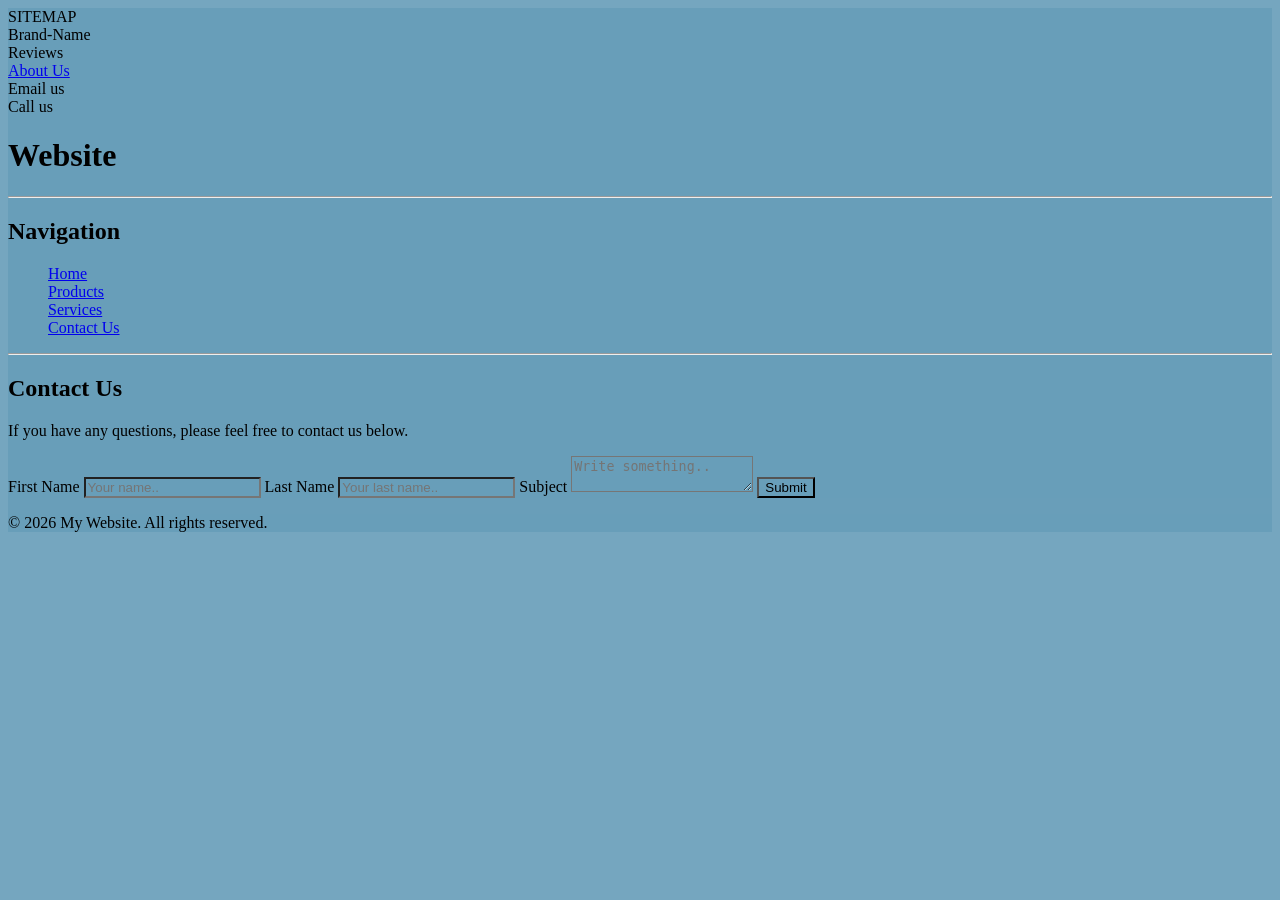
==== contact.html @ 9e912325 "Repository cloned and Content uploaded." ====
<!DOCTYPE html>
<html lang="en">
<head>
    <meta charset="UTF-8">
    <meta name="viewport" content="width=device-width, initial-scale=1.0">
    <link rel="stylesheet" href="style.css">
    <title>My Website</title>
</head>
<body>
  <main>
    <!-- This is the header section of the website -->
    <header>
      <div class="container">
        <div class="box-1">SITEMAP </div>
        <div class="box">Brand-Name</div>
        <div class="box">Reviews</div>
        <div class="box" id="About"><a href="#About">About Us</a></div>
        <div class="box">Email us</div>
        <div class="box">Call us</div>
      </div>
      <h1>Website</h1>
    </header>
    <hr>
    <!-- This is the section for the Navigation Bar content -->
    <section>
      <h2>Navigation</h2>
        <div class="container">
          <ul>
            <div class="box"><a href="index.html">Home</a></div>
            <div class="box"><a href="products.html">Products</a></div>
            <div class="box"><a href="services.html">Services</a></div>
            <div class="box"><a href="contact.html">Contact Us</a></div>
          </ul>
        </div>
    </section>
    <hr>
    <!-- This is the section for the Contact Us content -->
    <section>
      <h2>Contact Us</h2>
      <p>If you have any questions, please feel free to contact us below.</p>
      <div class="container">
  <form action="action_page.php">
    <label for="fname">First Name</label>
    <input type="text" id="fname" name="firstname" placeholder="Your name..">
    <label for="lname">Last Name</label>
    <input type="text" id="lname" name="lastname" placeholder="Your last name..">
    </select>
    <label for="subject">Subject</label>
    <textarea id="subject" name="subject" placeholder="Write something.."></textarea>
    <input type="submit" value="Submit">
  </form>
</div>
    </section>
  </main>
  <!-- This is the footer section of the website -->
  <footer>
    <p>&copy; 2026 My Website. All rights reserved.</p>
  </footer>
</body>
</html>
---- style.css ----
:root {
    --primary-color: #699eb9e9; /* Primary color variable */
    --secondary-color: #ff000083; /* Secondary color variable */
    --tertiary-color: #d7c81c; /* Tertiary color variable */
}

* {
  background-color: var(--primary-color);
}

.flex-container {
  display: flex;
  justify-content: space-between; /* Pushes left and right sections to opposite edges */
  align-items: center; /* Vertically centers the items */
  width: 100%;
  flex-wrap: wrap; /* Allows items to wrap to the next line on smaller screens */
}

.group-right {
  display: flex;
  gap: 30px; /* Adds space between Item 2 and Item 3 */
}
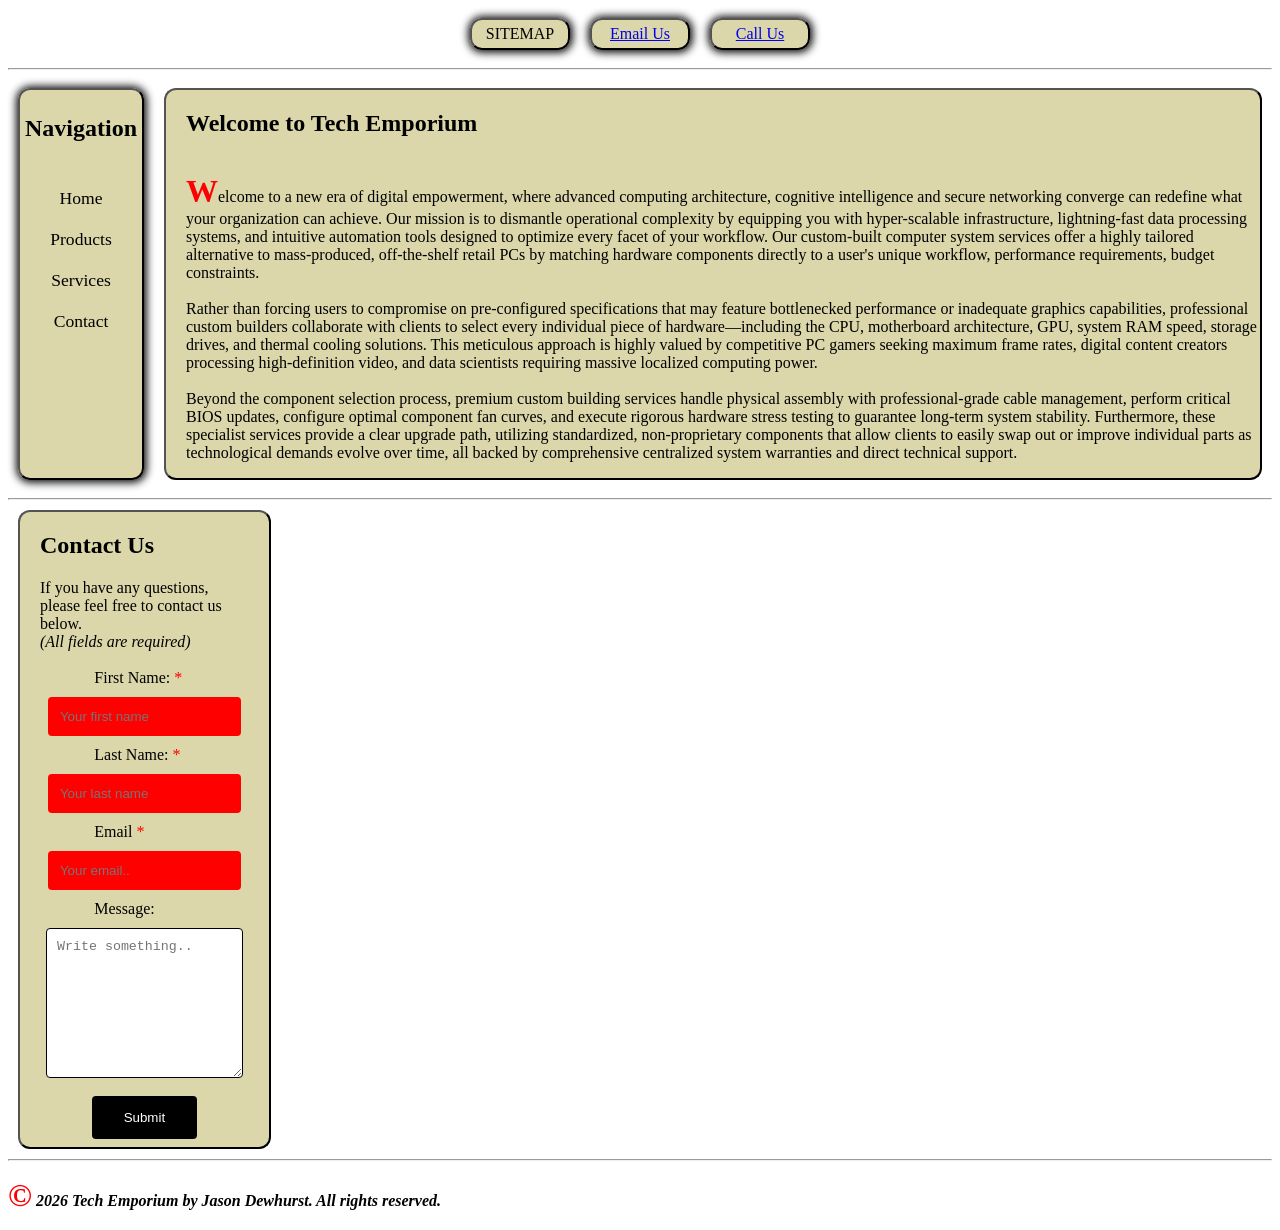
==== commit 399e3cef: "files completed and committed for submission" ====
--- a/contact.html
+++ b/contact.html
@@ -8,53 +8,89 @@
 </head>
 <body>
   <main>
-    <!-- This is the header section of the website -->
+     <!-- This is the header section of the website -->
     <header>
-      <div class="container">
-        <div class="box-1">SITEMAP </div>
-        <div class="box">Brand-Name</div>
-        <div class="box">Reviews</div>
-        <div class="box" id="About"><a href="#About">About Us</a></div>
-        <div class="box">Email us</div>
-        <div class="box">Call us</div>
-      </div>
-      <h1>Website</h1>
+    <div class="container">
+      <div class="pulse">SITEMAP</div>
+      <div class="pulse"><a href="mailto:jd.jsuk1@gmail.com">Email Us</a></div>
+      <div class="pulse"><a href="tel:07300394006" target="_blank">Call Us</a></div>
+   </div>
     </header>
     <hr>
     <!-- This is the section for the Navigation Bar content -->
     <section>
-      <h2>Navigation</h2>
-        <div class="container">
-          <ul>
-            <div class="box"><a href="index.html">Home</a></div>
-            <div class="box"><a href="products.html">Products</a></div>
-            <div class="box"><a href="services.html">Services</a></div>
-            <div class="box"><a href="contact.html">Contact Us</a></div>
+      <div class="navbox">
+        <!-- All your nav stuff here -->
+        <nav class="sidebar-navbar">
+          <h2 style="background-color: transparent;">Navigation</h2>
+          <ul class="nav-links">
+            <li><a href="index.html" target="_blank">Home</a></li>
+            <li><a href="products.html" target="_blank">Products</a></li>
+            <li><a href="services.html" target="_blank">Services</a></li>
+            <li><a href="contact.html" target="_blank">Contact</a></li>
           </ul>
+        </nav>
+        <div class="contentbox">
+          <!-- All your content here -->
+          <h1>Welcome to Tech Emporium</h1>
+          <p>Welcome to a new era of digital empowerment, where advanced computing architecture, cognitive intelligence
+             and secure networking converge can redefine what your organization can achieve. Our mission is to dismantle
+             operational complexity by equipping you with hyper-scalable infrastructure, lightning-fast data processing
+             systems, and intuitive automation tools designed to optimize every facet of your workflow.
+             Our custom-built computer system services offer a highly tailored alternative to mass-produced, off-the-shelf
+             retail PCs by matching hardware components directly to a user's unique workflow, performance requirements,
+             budget constraints.
+             <br>
+             <br>
+             Rather than forcing users to compromise on pre-configured specifications that may feature bottlenecked performance
+             or inadequate graphics capabilities, professional custom builders collaborate with clients to select every individual
+             piece of hardware—including the CPU, motherboard architecture, GPU, system RAM speed, storage drives, and thermal cooling solutions.
+             This meticulous approach is highly valued by competitive PC gamers seeking maximum frame rates, digital content creators
+             processing high-definition video, and data scientists requiring massive localized computing power.
+             <br>
+             <br>
+             Beyond the component selection process, premium custom building services handle physical assembly with professional-grade
+             cable management, perform critical BIOS updates, configure optimal component fan curves, and execute rigorous hardware
+             stress testing to guarantee long-term system stability.
+             Furthermore, these specialist services provide a clear upgrade path, utilizing standardized, non-proprietary components that
+             allow clients to easily swap out or improve individual parts as technological demands evolve over time, all backed by comprehensive
+             centralized system warranties and direct technical support.</p>
         </div>
+      </div>
     </section>
     <hr>
-    <!-- This is the section for the Contact Us content -->
-    <section>
-      <h2>Contact Us</h2>
-      <p>If you have any questions, please feel free to contact us below.</p>
-      <div class="container">
-  <form action="action_page.php">
-    <label for="fname">First Name</label>
-    <input type="text" id="fname" name="firstname" placeholder="Your name..">
-    <label for="lname">Last Name</label>
-    <input type="text" id="lname" name="lastname" placeholder="Your last name..">
-    </select>
-    <label for="subject">Subject</label>
-    <textarea id="subject" name="subject" placeholder="Write something.."></textarea>
-    <input type="submit" value="Submit">
-  </form>
-</div>
-    </section>
-  </main>
-  <!-- This is the footer section of the website -->
+  <!-- This is the section for the Contact Us content -->
+  <section>
+  <div class="formcontentbox">
+    <h2>Contact Us</h2>
+      If you have any questions, please feel free to contact us below.
+      <br>
+      <em>(All fields are required)</em>
+      <br>
+    <div class="responsive-form">
+      <form action="/action_page.php">
+        <label class="form-label required" for="fname">First Name:</label>
+        <input type="text" id="fname" name="fname" placeholder="Your first name" required>
+
+        <label class="form-label required" for="lname">Last Name:</label>
+        <input type="text" id="lname" name="lname" placeholder="Your last name" required>
+
+        <label class="form-label required" for="email">Email</label>
+        <input type="text" id="email" name="email" placeholder="Your email.." required>
+
+        <label for="message">Message:</label>
+        <textarea id="message" name="message" placeholder="Write something.." required></textarea>
+
+        <input type="submit" value="Submit">
+      </form>
+    </div>
+  </div>
+  </section>
+</main>
+<hr>
+<!-- This is the footer section of the website -->
   <footer>
-    <p>&copy; 2026 My Website. All rights reserved.</p>
-  </footer>
+    <p>&copy; <em><strong>2026 Tech Emporium by Jason Dewhurst. All rights reserved.</strong></em></p>
+</footer>
 </body>
 </html>
--- a/style.css
+++ b/style.css
@@ -1,22 +1,192 @@
 :root {
-    --primary-color: #699eb9e9; /* Primary color variable */
-    --secondary-color: #ff000083; /* Secondary color variable */
-    --tertiary-color: #d7c81c; /* Tertiary color variable */
+    --primary-color: #699eb9; /* Primary color variable */
+    --secondary-color: #ff0000; /* Secondary color variable */
+    --tertiary-color: #c5bf769e; /* Tertiary color variable */
+    --border-color: #000000; /* Border color variable */
 }
 
-* {
-  background-color: var(--primary-color);
+* { /* Universal */
+  box-sizing: border-box;
 }
 
-.flex-container {
-  display: flex;
-  justify-content: space-between; /* Pushes left and right sections to opposite edges */
-  align-items: center; /* Vertically centers the items */
-  width: 100%;
-  flex-wrap: wrap; /* Allows items to wrap to the next line on smaller screens */
+p::first-letter {
+  font-size: 2rem;
+  font-weight: bold;
+  color: var(--secondary-color);
 }
 
-.group-right {
+/* Responsive form code */
+form {
   display: flex;
-  gap: 30px; /* Adds space between Item 2 and Item 3 */
+  flex-wrap: wrap;
+  justify-content: center;
+}
+
+label {
+  min-width: 48%;
+  margin-bottom: 10px;
+}
+
+input[type=text], select {
+  min-width: 45%;
+  margin-bottom: 10px;
+  border: 1px solid var(--border-color);
+  border-radius: 4px;
+  padding: 10px;
+}
+
+textarea {
+  min-width: 45%;
+  height: 150px;
+  margin-bottom: 10px;
+  border: 1px solid var(--border-color);
+  border-radius: 4px;
+  padding: 10px;
+}
+
+input[type=submit] {
+  width: 50%;
+  background-color: var(--border-color);
+  color: white;
+  padding: 14px;
+  margin: 8px 0;
+  border: none;
+  border-radius: 4px;
+  cursor: pointer;
+}
+
+input[type=submit]:hover {
+  background-color: var(--secondary-color);
+  color: #ffffff;
+}
+
+fieldset:invalid {
+  border: 2px dotted var(--secondary-color);
+  background-color: var(--secondary-color);
+}
+
+input:invalid {
+  border: 2px dotted var(--secondary-color);
+  background-color: var(--secondary-color);
+}
+
+@media screen and (max-width: 600px) {
+  label,
+  input[type=text],
+  input[type=submit],
+  select, textarea {
+    flex: 100%;
+    min-width: 100%;
+  }
+}
+
+.container {
+  display: flex;
+  flex-direction: row; /* Arranges items in a row */
+  flex-wrap: wrap; /* Allows items to wrap to the next line if necessary */
+  justify-content: center; /* Centers the items horizontally */
+}
+
+.container div {
+  box-shadow: 0.5px 0.5px 8px 2px var(--border-color); /* Adds a shadow effect to each item */
+  border-radius: 12px; /* Adds rounded corners to each item */
+  box-sizing: border-box; /* Ensures padding and border are included in the width */
+  border: 2px outset var(--border-color); /* Adds a border to each item */
+  width: 100px; /* Each item takes up one-third of the container */
+  margin: 10px; /* Adds some space between items */
+  padding: 5px; /* Adds some padding inside each item */
+  text-align: center; /* Centers the text within each item */
+  background-color: var(--tertiary-color); /* Sets the background color for each item */
+}
+
+.pulse:hover {
+  width: 100px;
+  background-color: var(--tertiary-color);
+  animation: pulse 2.2s infinite;
+}
+
+@keyframes pulse {
+  0% {
+    transform: scale(1);
+    opacity: 1;
+  }
+  50% {
+    transform: scale(1.2);
+    opacity: 0.7;
+  }
+  100% {
+    transform: scale(1);
+    opacity: 1;
+  }
+}
+
+.required::after {
+  content: " *";
+  color: var(--secondary-color);
+}
+
+/* Vertical Sidebar Container */
+.sidebar-navbar {
+  display: flex;
+  flex-direction: column; /* Stacks items vertically */
+  width: 300px; /* Adjusts width to fit content */
+  box-shadow: 0.5px 0.5px 8px 2px var(--border-color); /* Adds a shadow effect to each item */
+  border-radius: 12px; /* Adds rounded corners to each item */
+  box-sizing: border-box; /* Ensures padding and border are included in the width */
+  border: 2px outset var(--border-color); /* Adds a border to each item */
+  margin: 10px;
+  padding: 5px; /* Adds some padding inside each item */
+  text-align: center; /* Centers the text within each item */
+  background-color: var(--tertiary-color);
+  text-decoration: none;
+}
+
+/* Links Container */
+.nav-links {
+  display: flex;
+  flex-direction: column; /* Stacks individual links */
+  list-style: none; /* Removes bullet points */
+  padding: 0;
+}
+
+/* Interactive Navigation Links */
+.nav-links a {
+  color: var(--border-color); /* Sets link color */
+  text-decoration: none;
+  font-size: 1.1rem;
+  display: block;
+  padding: 10px;
+  border-radius: 4px;
+}
+
+/* Hover State */
+.nav-links a:hover {
+  background-color: var(--border-color);
+  color: #ffffff;
+}
+
+.navbox {
+  display: flex;
+}
+
+.contentbox { 
+  display: flex;
+  flex-direction: column;
+  margin: 10px;
+  padding-left: 20px;
+  border: 2px outset var(--border-color);
+  border-radius: 12px;
+  background-color: var(--tertiary-color);
+}
+
+.formcontentbox { 
+  display: flex;
+  flex-direction: column;
+  width: 20%;
+  margin: 10px;
+  padding-left: 20px;
+  padding-right: 20px;
+  border: 2px outset var(--border-color);
+  border-radius: 12px;
+  background-color: var(--tertiary-color);
 }
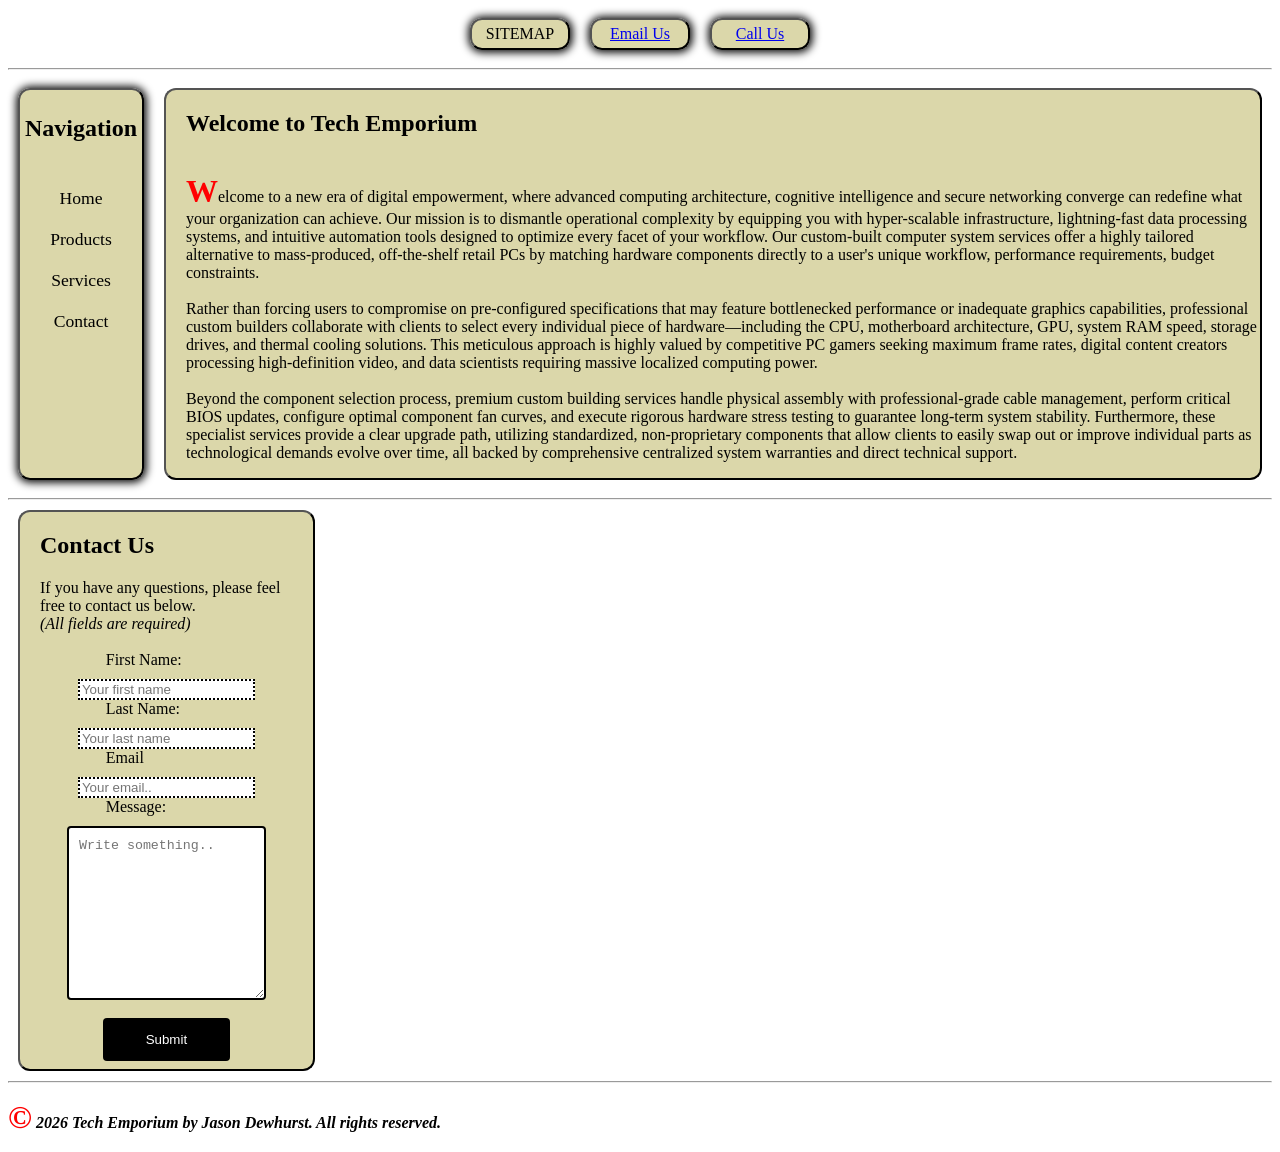
==== commit 83b4c2fc: "final edits" ====
--- a/contact.html
+++ b/contact.html
@@ -69,13 +69,13 @@
       <br>
     <div class="responsive-form">
       <form action="/action_page.php">
-        <label class="form-label required" for="fname">First Name:</label>
+        <label for="fname">First Name:</label>
         <input type="text" id="fname" name="fname" placeholder="Your first name" required>
 
-        <label class="form-label required" for="lname">Last Name:</label>
+        <label for="lname">Last Name:</label>
         <input type="text" id="lname" name="lname" placeholder="Your last name" required>
 
-        <label class="form-label required" for="email">Email</label>
+        <label for="email">Email</label>
         <input type="text" id="email" name="email" placeholder="Your email.." required>
 
         <label for="message">Message:</label>
--- a/style.css
+++ b/style.css
@@ -3,10 +3,6 @@
     --secondary-color: #ff0000; /* Secondary color variable */
     --tertiary-color: #c5bf769e; /* Tertiary color variable */
     --border-color: #000000; /* Border color variable */
-}
-
-* { /* Universal */
-  box-sizing: border-box;
 }
 
 p::first-letter {
@@ -27,24 +23,29 @@
   margin-bottom: 10px;
 }
 
-input[type=text], select {
+input:focus {
+  background-color: var(--primary-color) !important;
+}
+
+input[type=text]:focus {
   min-width: 45%;
   margin-bottom: 10px;
-  border: 1px solid var(--border-color);
+  border: 2px solid var(--border-color);
   border-radius: 4px;
   padding: 10px;
+  background-color: var(--tertiary-color) !important;
 }
 
 textarea {
   min-width: 45%;
   height: 150px;
   margin-bottom: 10px;
-  border: 1px solid var(--border-color);
+  border: 2px solid var(--border-color);
   border-radius: 4px;
   padding: 10px;
 }
 
-input[type=submit] {
+input[type=submit]{
   width: 50%;
   background-color: var(--border-color);
   color: white;
@@ -61,13 +62,11 @@
 }
 
 fieldset:invalid {
-  border: 2px dotted var(--secondary-color);
-  background-color: var(--secondary-color);
+  border: 2px dotted;
 }
 
 input:invalid {
-  border: 2px dotted var(--secondary-color);
-  background-color: var(--secondary-color);
+  border: 2px dotted;
 }
 
 @media screen and (max-width: 600px) {
@@ -122,7 +121,6 @@
 
 .required::after {
   content: " *";
-  color: var(--secondary-color);
 }
 
 /* Vertical Sidebar Container */
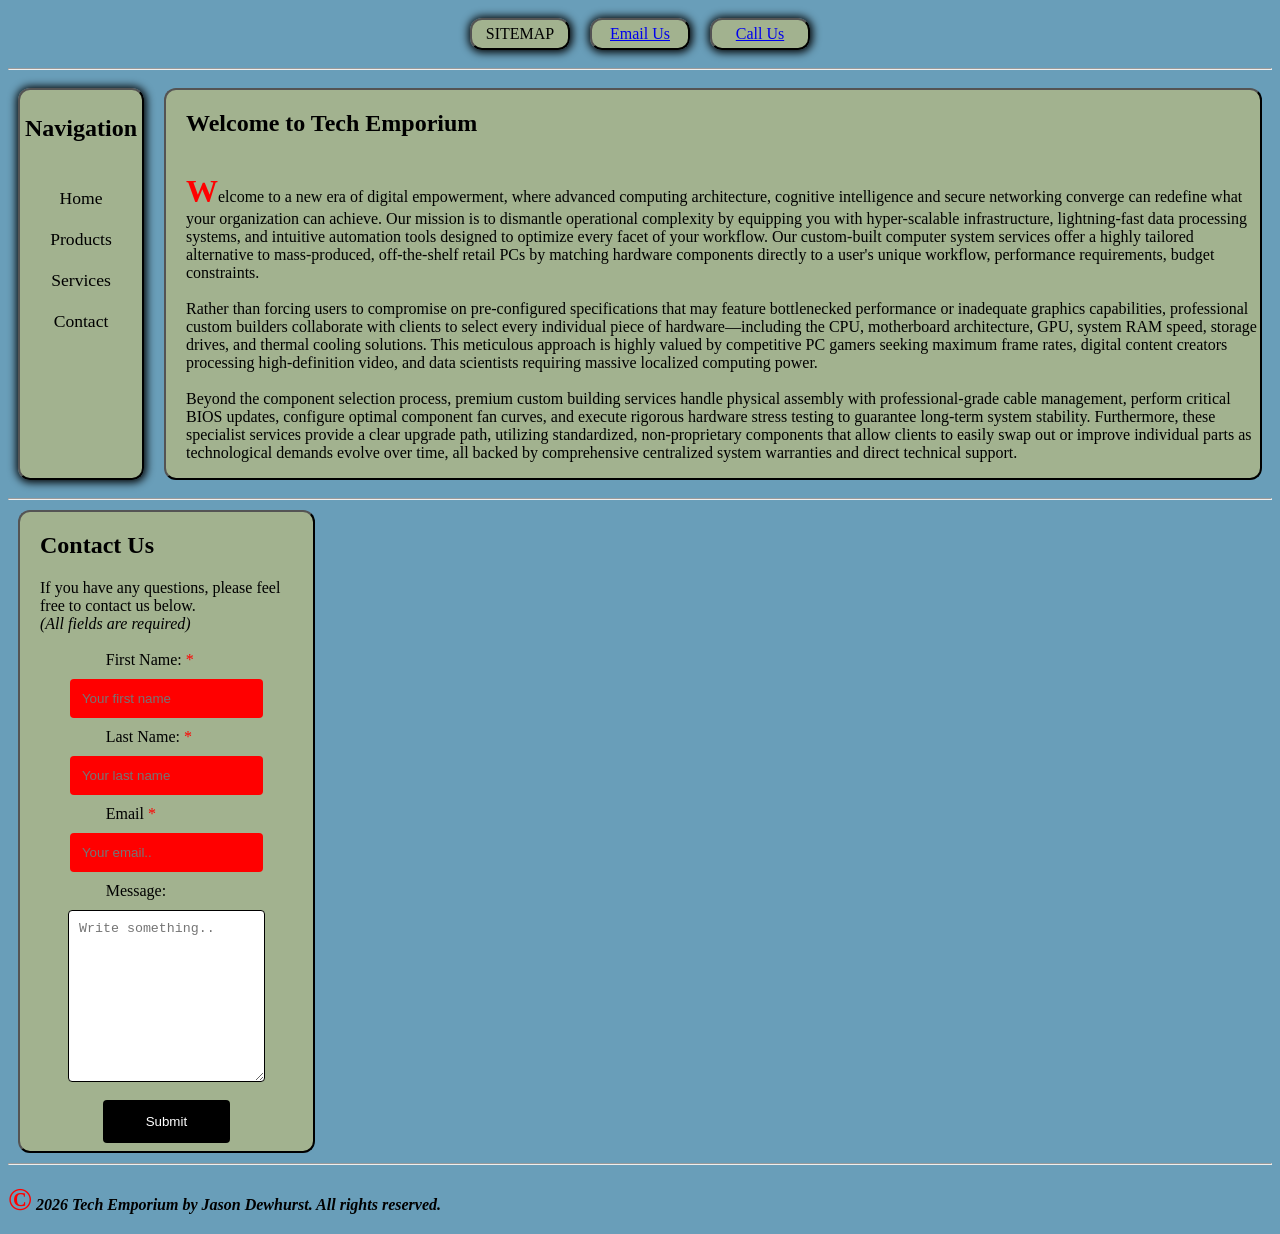
==== commit 0b294f27: "Final edits" ====
--- a/contact.html
+++ b/contact.html
@@ -69,13 +69,13 @@
       <br>
     <div class="responsive-form">
       <form action="/action_page.php">
-        <label for="fname">First Name:</label>
+        <label class="form-label required" for="fname">First Name:</label>
         <input type="text" id="fname" name="fname" placeholder="Your first name" required>
 
-        <label for="lname">Last Name:</label>
+        <label class="form-label required" for="lname">Last Name:</label>
         <input type="text" id="lname" name="lname" placeholder="Your last name" required>
 
-        <label for="email">Email</label>
+        <label class="form-label required" for="email">Email</label>
         <input type="text" id="email" name="email" placeholder="Your email.." required>
 
         <label for="message">Message:</label>
--- a/style.css
+++ b/style.css
@@ -3,6 +3,10 @@
     --secondary-color: #ff0000; /* Secondary color variable */
     --tertiary-color: #c5bf769e; /* Tertiary color variable */
     --border-color: #000000; /* Border color variable */
+}
+
+body {
+  background-color: var(--primary-color);
 }
 
 p::first-letter {
@@ -23,29 +27,24 @@
   margin-bottom: 10px;
 }
 
-input:focus {
-  background-color: var(--primary-color) !important;
-}
-
-input[type=text]:focus {
+input[type=text], select {
   min-width: 45%;
   margin-bottom: 10px;
-  border: 2px solid var(--border-color);
+  border: 1px solid var(--border-color);
   border-radius: 4px;
   padding: 10px;
-  background-color: var(--tertiary-color) !important;
 }
 
 textarea {
   min-width: 45%;
   height: 150px;
   margin-bottom: 10px;
-  border: 2px solid var(--border-color);
+  border: 1px solid var(--border-color);
   border-radius: 4px;
   padding: 10px;
 }
 
-input[type=submit]{
+input[type=submit] {
   width: 50%;
   background-color: var(--border-color);
   color: white;
@@ -62,11 +61,13 @@
 }
 
 fieldset:invalid {
-  border: 2px dotted;
+  border: 2px dotted var(--secondary-color);
+  background-color: var(--secondary-color);
 }
 
 input:invalid {
-  border: 2px dotted;
+  border: 2px dotted var(--secondary-color);
+  background-color: var(--secondary-color);
 }
 
 @media screen and (max-width: 600px) {
@@ -121,6 +122,7 @@
 
 .required::after {
   content: " *";
+  color: var(--secondary-color);
 }
 
 /* Vertical Sidebar Container */
